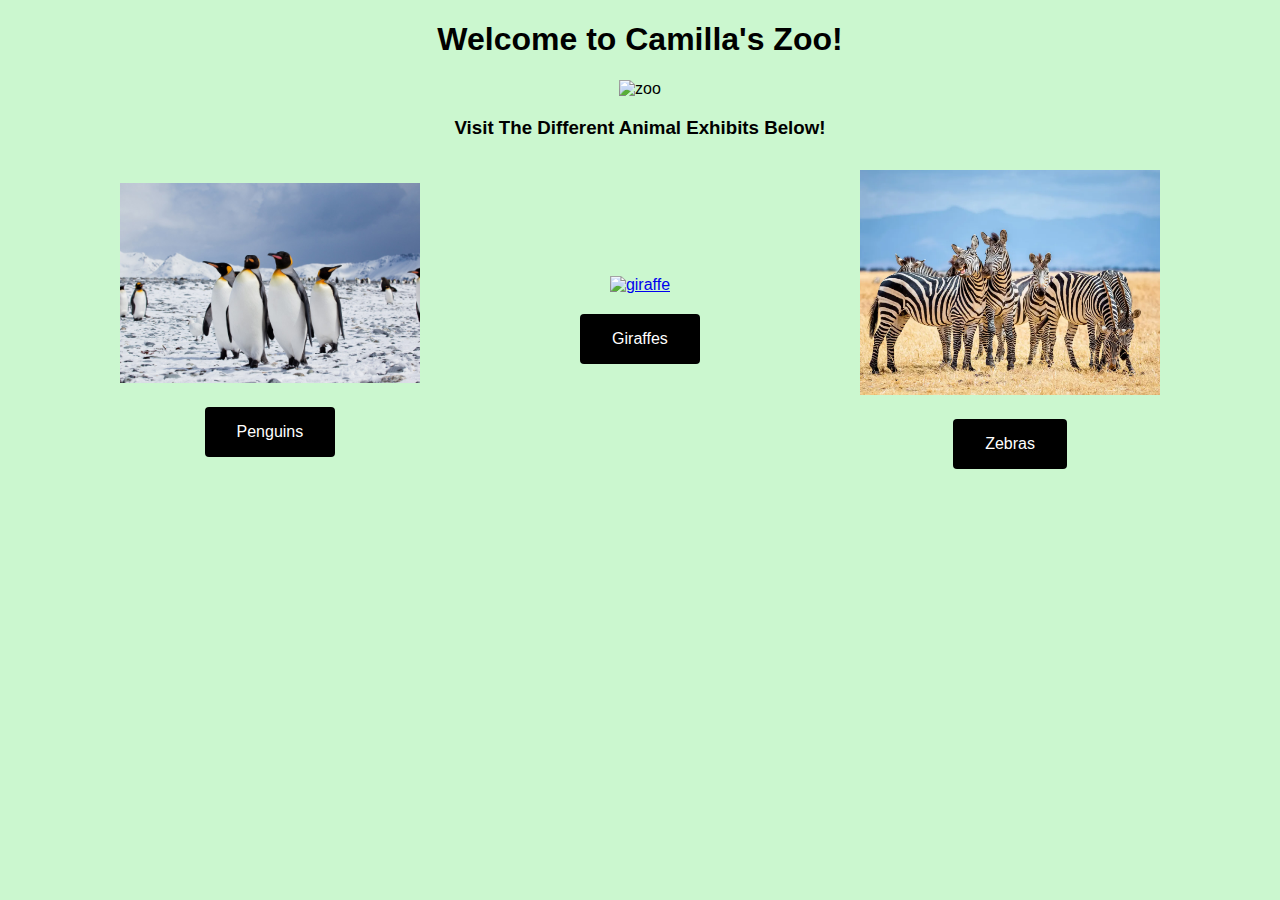
==== index.html @ 424bd877 "added link to zebras on homepage" ====
<!DOCTYPE html>
<html>
  <head>
    <title>Camilla's Zoo</title>
    <link rel="stylesheet" type="text/css" href="css/index.css">
  </head>
  <body>
    <h1>Welcome to Camilla's Zoo!</h1>
    <img src="img/zoo.jpg" alt="zoo" width="67%">
    <h3 class="ex">Visit The Different Animal Exhibits Below!</h3>
    <table style="width:100%">
      <tr>
        <td>
          <a href="penguin.html">
            <img src="img/penguins.jpg" alt="penguins" width="300">
            <p class="penguin">
              <button class="button button_green">Penguins</button>
            </p>
          </a>
        </td>
        <td>
          <a href="giraffe.html">
            <img src="img/giraffes.jpg" alt="giraffe" width="300">
            <p class="giraffe">
              <button class="button button_green">Giraffes</button>
            </p>
          </a>
        </td>
        <td>
          <a href="zebra.html">
            <img src="img/zebras.jpg" alt="zebras" width="300">
            <p class="zebra">
              <button class="button button_green">Zebras</button>
            </p>
          </a>
        </td>
      </tr>
    </table>
    <!-- <div class="link">
      <a href="penguin.html">
         <img src="img/penguins.jpg" alt="penguins"
         width="300">
      </a>
      <a href="polar-bear.html">Polar Bear</a>
    </div> -->
  </body>
</html>
---- css/index.css ----
body {
  font-family: Gill Sans, sans-serif;
  background-color: #cbf7cf;
  text-align: center;
}

.button {
  background-color: black;
  border: none;
  border-radius: 4px;
  color: white;
  padding: 16px 32px;
  text-align: center;
  text-decoration: none;
  display: inline-block;
  font-size: 16px;
  margin: 4px 2px;
  transition-duration: 0.4s;
  cursor: pointer;
}

.button_green {
  transition-duration: 0.4s;
}

.button_green:hover {
  background-color: #4CAF50;
  color: white;
}

h3.ex{
  padding-bottom: 10px;
}
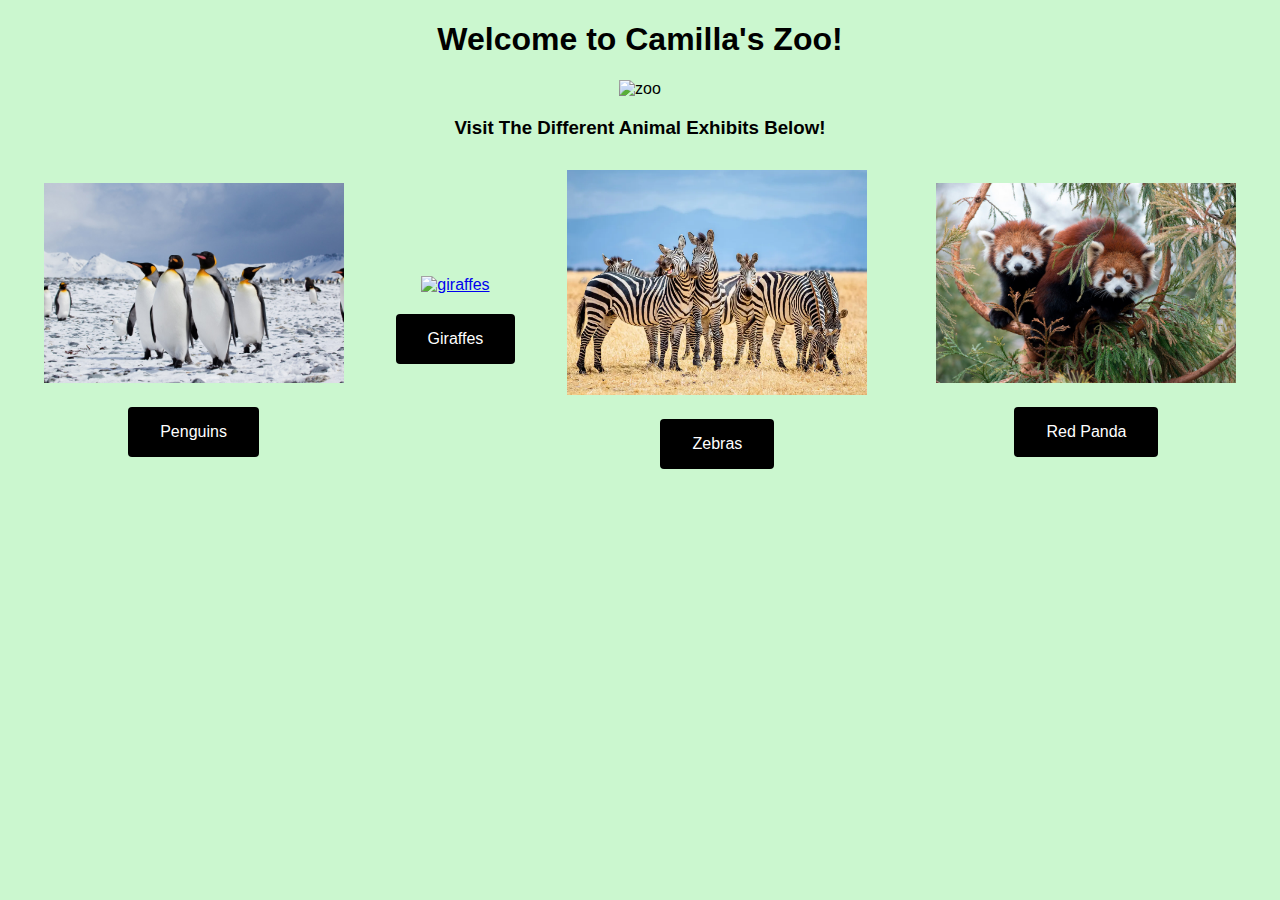
==== commit 1ec646db: "Merge branch 'main' of github.com:camillac/webdev_zoo into main" ====
--- a/index.html
+++ b/index.html
@@ -20,7 +20,7 @@
         </td>
         <td>
           <a href="giraffe.html">
-            <img src="img/giraffes.jpg" alt="giraffe" width="300">
+            <img src="img/giraffes.jpg" alt="giraffes" width="300">
             <p class="giraffe">
               <button class="button button_green">Giraffes</button>
             </p>
@@ -31,6 +31,14 @@
             <img src="img/zebras.jpg" alt="zebras" width="300">
             <p class="zebra">
               <button class="button button_green">Zebras</button>
+            </p>
+          </a>
+        </td>
+        <td>
+          <a href="red-panda.html">
+            <img src="img/red-pandas.jpg" alt="red-pandas" width="300">
+            <p class="red-panda">
+              <button class="button button_green">Red Panda</button>
             </p>
           </a>
         </td>
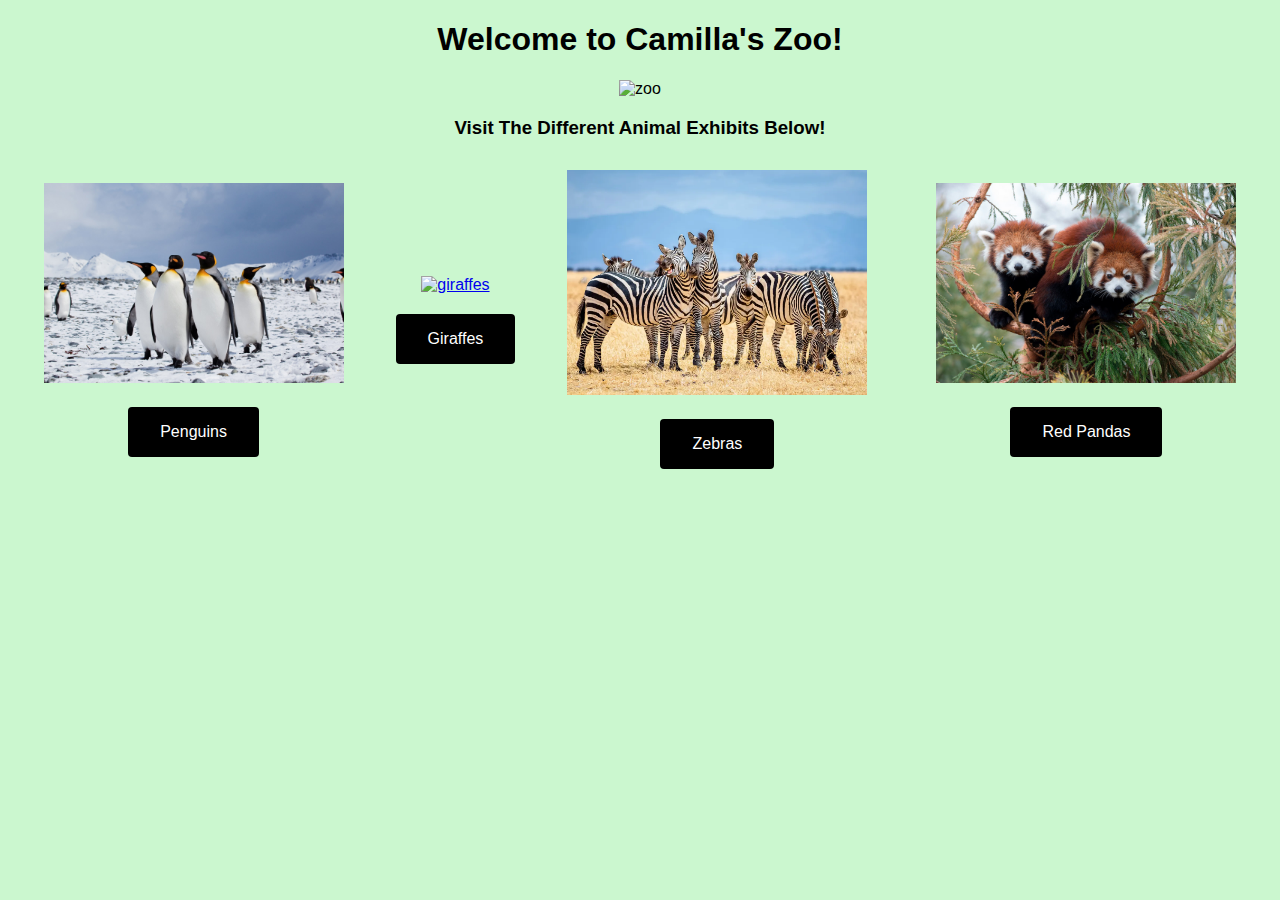
==== commit be2c9875: "Merge pull request #6 from camillac/red-panda" ====
--- a/index.html
+++ b/index.html
@@ -38,7 +38,7 @@
           <a href="red-panda.html">
             <img src="img/red-pandas.jpg" alt="red-pandas" width="300">
             <p class="red-panda">
-              <button class="button button_green">Red Panda</button>
+              <button class="button button_green">Red Pandas</button>
             </p>
           </a>
         </td>
